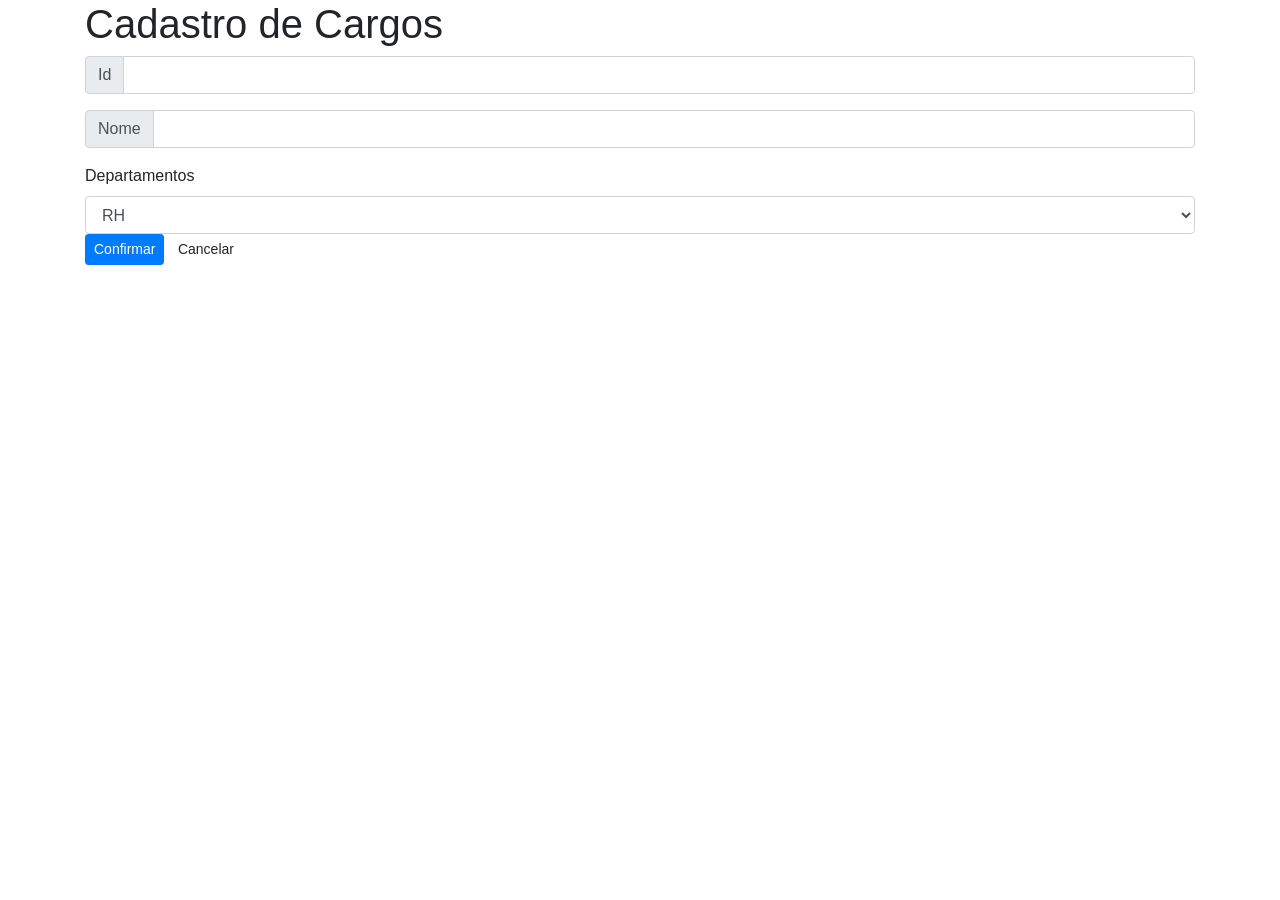
==== src/main/resources/templates/cargo/form.html @ 198964a3 "construindo controllers e listas" ====
<!DOCTYPE html>
<html lang="en">

<head>
    <meta charset="UTF-8">
    <meta name="viewport" content="width=device-width, initial-scale=1.0">
    <title>Cargos</title>
    <link rel="stylesheet" href="https://cdn.jsdelivr.net/npm/bootstrap@4.6.2/dist/css/bootstrap.min.css">
    <script src="https://cdn.jsdelivr.net/npm/bootstrap@4.6.2/dist/js/bootstrap.bundle.min.js"></script>
</head>

<body>
    <div class="container">
        <h1>Cadastro de Cargos</h1>

        <form>
            <div class="input-group mb-3">

                <div class="input-group-prepend">
                    <div class="input-group-text">Id</div>
                </div>
                <input type="text" class="form-control" id="id">
            </div>
            <div class="input-group mb-3">
                <div class="input-group-prepend">
                    <div class="input-group-text">Nome</div>
                </div>
                <input type="text" class="form-control" id="nome">
            </div>

            <label label for="id_departamento">Departamentos</label>
            <select class="form-control" id="id_departamento">
                <option value="10">RH</option>
                <option value="11">Financeiro</option>
                <option value="12">Vendas</option>
            </select>

            <button class="btn btn-primary btn-sm">Confirmar</button>
            <button class="btn btn-sm">Cancelar</button>
        </form>

    </div>
</body>

</html>
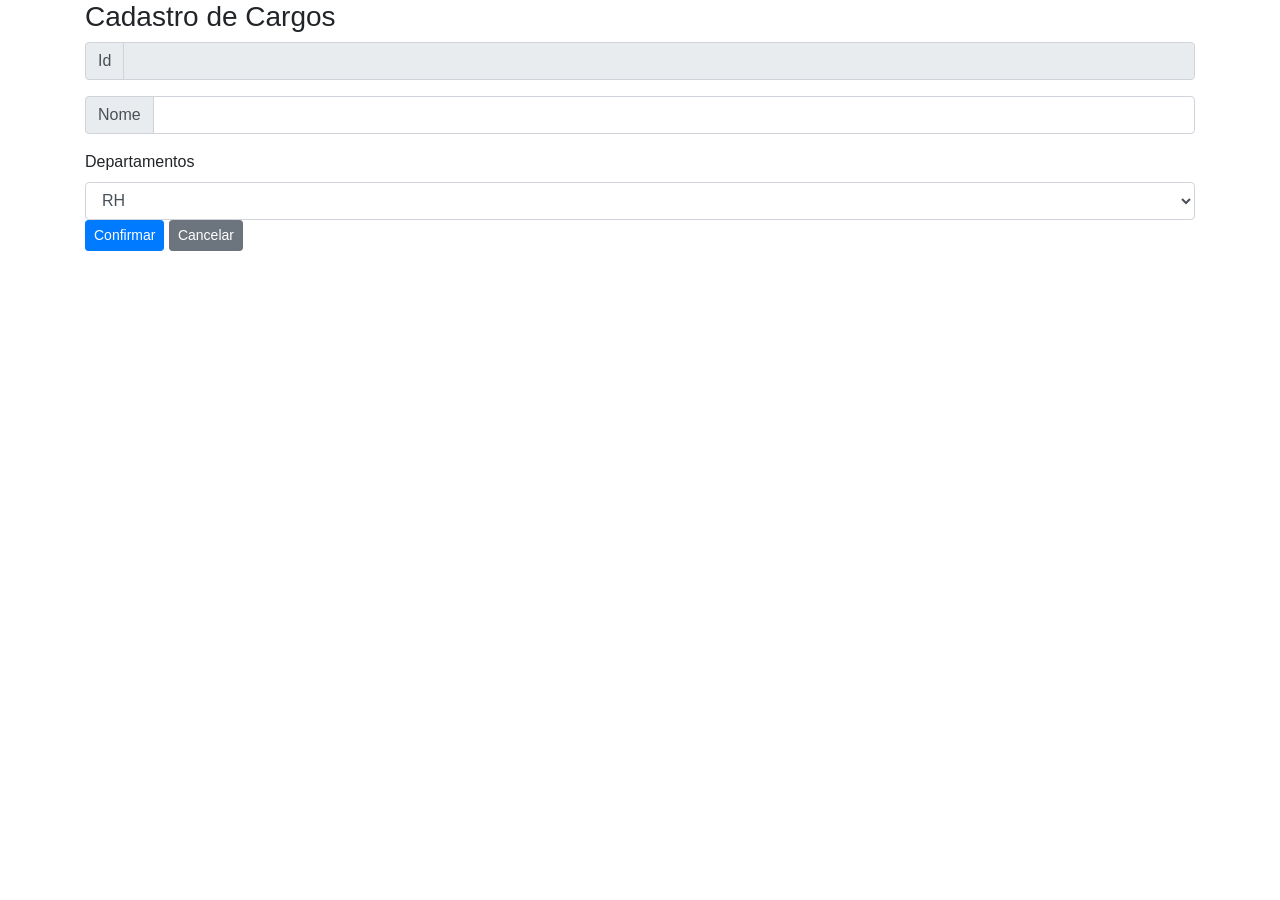
==== commit 428d3972: "segundo aula 17/05" ====
--- a/src/main/resources/templates/cargo/form.html
+++ b/src/main/resources/templates/cargo/form.html
@@ -1,45 +1,62 @@
+
 <!DOCTYPE html>
 <html lang="en">
 
 <head>
-    <meta charset="UTF-8">
-    <meta name="viewport" content="width=device-width, initial-scale=1.0">
-    <title>Cargos</title>
-    <link rel="stylesheet" href="https://cdn.jsdelivr.net/npm/bootstrap@4.6.2/dist/css/bootstrap.min.css">
-    <script src="https://cdn.jsdelivr.net/npm/bootstrap@4.6.2/dist/js/bootstrap.bundle.min.js"></script>
+<meta charset="UTF-8">
+<meta name="viewport" content="width=device-width, initial-scale=1.0">
+<title>Cargos</title>
+<link rel="stylesheet"
+	href="https://cdn.jsdelivr.net/npm/bootstrap@4.6.2/dist/css/bootstrap.min.css">
+<link rel="stylesheet" href="css/style.css">
+<link
+	href="https://cdnjs.cloudflare.com/ajax/libs/font-awesome/5.15.4/css/all.min.css"
+	rel="stylesheet">
 </head>
 
 <body>
-    <div class="container">
-        <h1>Cadastro de Cargos</h1>
 
-        <form>
-            <div class="input-group mb-3">
+	<div th:replace="layout/header :: headerFragment"></div>
+	<div th:replace="layout/menu :: menuFragment"></div>
 
-                <div class="input-group-prepend">
-                    <div class="input-group-text">Id</div>
-                </div>
-                <input type="text" class="form-control" id="id">
-            </div>
-            <div class="input-group mb-3">
-                <div class="input-group-prepend">
-                    <div class="input-group-text">Nome</div>
-                </div>
-                <input type="text" class="form-control" id="nome">
-            </div>
+	<div id="content">
 
-            <label label for="id_departamento">Departamentos</label>
-            <select class="form-control" id="id_departamento">
-                <option value="10">RH</option>
-                <option value="11">Financeiro</option>
-                <option value="12">Vendas</option>
-            </select>
+		<div class="container">
+			<h3>Cadastro de Cargos</h3>
 
-            <button class="btn btn-primary btn-sm">Confirmar</button>
-            <button class="btn btn-sm">Cancelar</button>
-        </form>
+			<form th:action="@{/cargos/save}" th:object="${cargo}"
+				method="post">
+				<div class="input-group mb-3">
 
-    </div>
+					<div class="input-group-prepend">
+						<div class="input-group-text">Id</div>
+					</div>
+					<input type="text" class="form-control" id="id" th:field="*{id}"
+						readonly>
+				</div>
+				<div class="input-group mb-3">
+					<div class="input-group-prepend">
+						<div class="input-group-text">Nome</div>
+					</div>
+					<input type="text" class="form-control" id="nome"
+						th:field="*{nome}">
+				</div>
+
+				
+				<label label for="id_departamento">Departamentos</label> <select
+					class="form-control" id="id_departamento">
+					<option th>RH</option>
+					<option value="11">Financeiro</option>
+					<option value="12">Vendas</option>
+				</select>
+				 
+
+				<button type="submit" class="btn btn-primary btn-sm">Confirmar</button>
+				<a th:href="@{/cargos}" class="btn btn-secondary btn-sm">Cancelar</a>
+			</form>
+
+		</div>
+	</div>
 </body>
 
 </html>
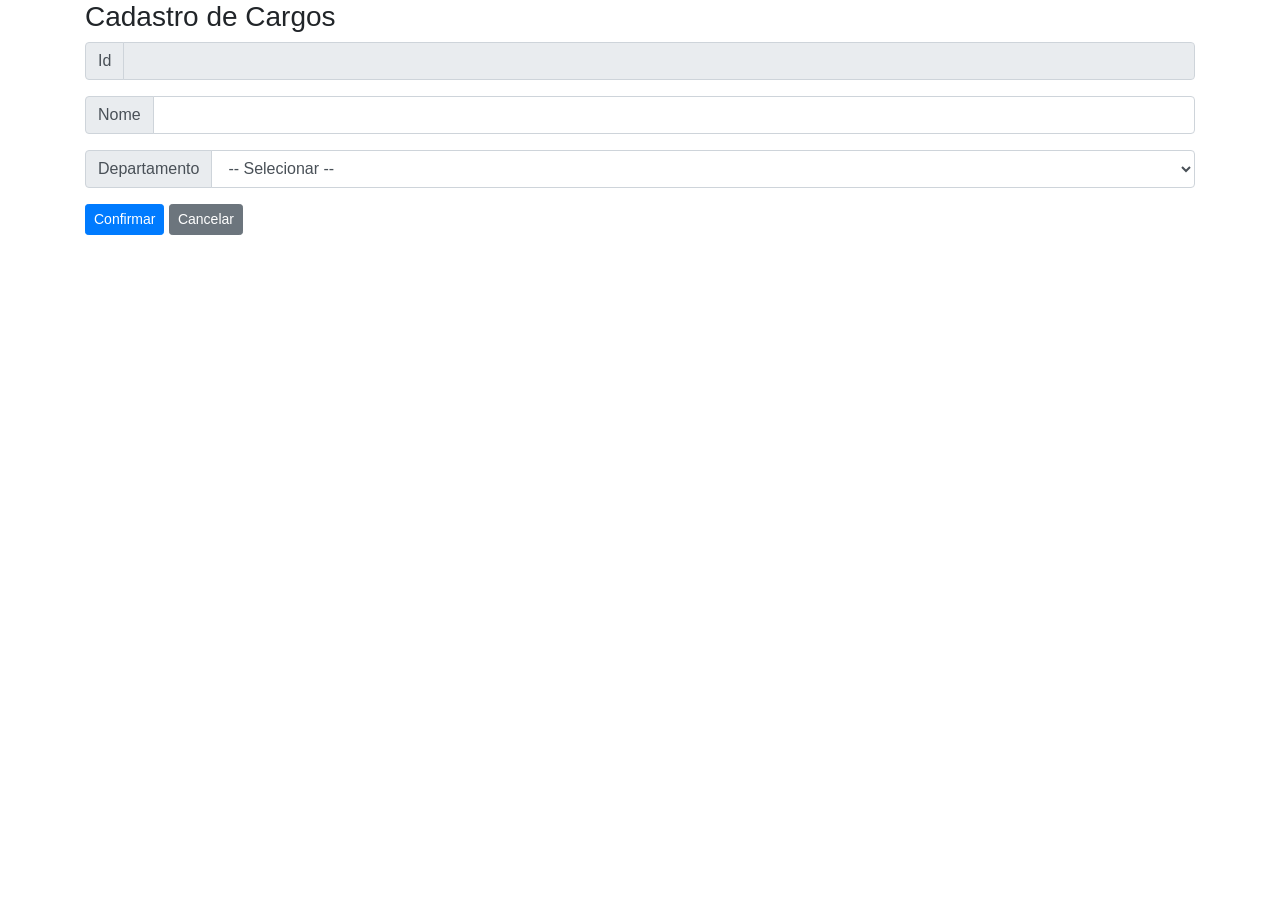
==== commit 9d2bf719: "aula 24/05" ====
--- a/src/main/resources/templates/cargo/form.html
+++ b/src/main/resources/templates/cargo/form.html
@@ -1,62 +1,58 @@
-
 <!DOCTYPE html>
 <html lang="en">
+<head>
+	<meta charset="UTF-8">
+	<meta name="viewport" content="width=device-width, initial-scale=1.0">
+	<title>Cargos</title>
+	<link rel="stylesheet" href="https://cdn.jsdelivr.net/npm/bootstrap@4.6.2/dist/css/bootstrap.min.css">
+	<link rel="stylesheet" href="css/style.css">
+	<link href="https://cdnjs.cloudflare.com/ajax/libs/font-awesome/5.15.4/css/all.min.css" rel="stylesheet">
+</head>
+<body>
+<div th:replace="layout/header :: headerFragment"></div>
+<div th:replace="layout/menu :: menuFragment"></div>
 
-<head>
-<meta charset="UTF-8">
-<meta name="viewport" content="width=device-width, initial-scale=1.0">
-<title>Cargos</title>
-<link rel="stylesheet"
-	href="https://cdn.jsdelivr.net/npm/bootstrap@4.6.2/dist/css/bootstrap.min.css">
-<link rel="stylesheet" href="css/style.css">
-<link
-	href="https://cdnjs.cloudflare.com/ajax/libs/font-awesome/5.15.4/css/all.min.css"
-	rel="stylesheet">
-</head>
+<div id="content">
 
-<body>
+	<div class="container">
+		<h3>Cadastro de Cargos</h3>
 
-	<div th:replace="layout/header :: headerFragment"></div>
-	<div th:replace="layout/menu :: menuFragment"></div>
+		<form th:action="@{/cargos/save}" th:object="${cargo}" method="post">
+			<div class="input-group mb-3">
 
-	<div id="content">
+				<div class="input-group-prepend">
+					<div class="input-group-text">Id</div>
+				</div>
+				<input type="text" class="form-control" id="id" th:field="*{id}" readonly>
+			</div>
 
-		<div class="container">
-			<h3>Cadastro de Cargos</h3>
+			<div class="input-group mb-3">
+				<div class="input-group-prepend">
+					<div class="input-group-text">Nome</div>
+				</div>
+				<input type="text" class="form-control" id="nome" th:field="*{nome}">
+			</div>
 
-			<form th:action="@{/cargos/save}" th:object="${cargo}"
-				method="post">
-				<div class="input-group mb-3">
+			<div class="input-group mb-3">
+				<div class="input-group-prepend">
+					<div class="input-group-text">Departamento</div>
+				</div>
+				<select class="form-control" id="id_departamento" th:field="*{idDepartamento}">
+					<option value="">-- Selecionar --</option>
+					<option th:each="lov : ${lovDepartamentos}"
+							th:value="${lov.value}"
+							th:text="${lov.text}">
+					</option>
+				</select>
+			</div>
+			<button type="submit" class="btn btn-primary btn-sm">Confirmar</button>
+			<a th:href="@{/cargos}" class="btn btn-secondary btn-sm">Cancelar</a>
+		</form>
 
-					<div class="input-group-prepend">
-						<div class="input-group-text">Id</div>
-					</div>
-					<input type="text" class="form-control" id="id" th:field="*{id}"
-						readonly>
-				</div>
-				<div class="input-group mb-3">
-					<div class="input-group-prepend">
-						<div class="input-group-text">Nome</div>
-					</div>
-					<input type="text" class="form-control" id="nome"
-						th:field="*{nome}">
-				</div>
+	</div>
 
-				
-				<label label for="id_departamento">Departamentos</label> <select
-					class="form-control" id="id_departamento">
-					<option th>RH</option>
-					<option value="11">Financeiro</option>
-					<option value="12">Vendas</option>
-				</select>
-				 
+</div>
 
-				<button type="submit" class="btn btn-primary btn-sm">Confirmar</button>
-				<a th:href="@{/cargos}" class="btn btn-secondary btn-sm">Cancelar</a>
-			</form>
-
-		</div>
-	</div>
+<div th:replace="layout/footer :: footerFragment"></div>
 </body>
-
 </html>
